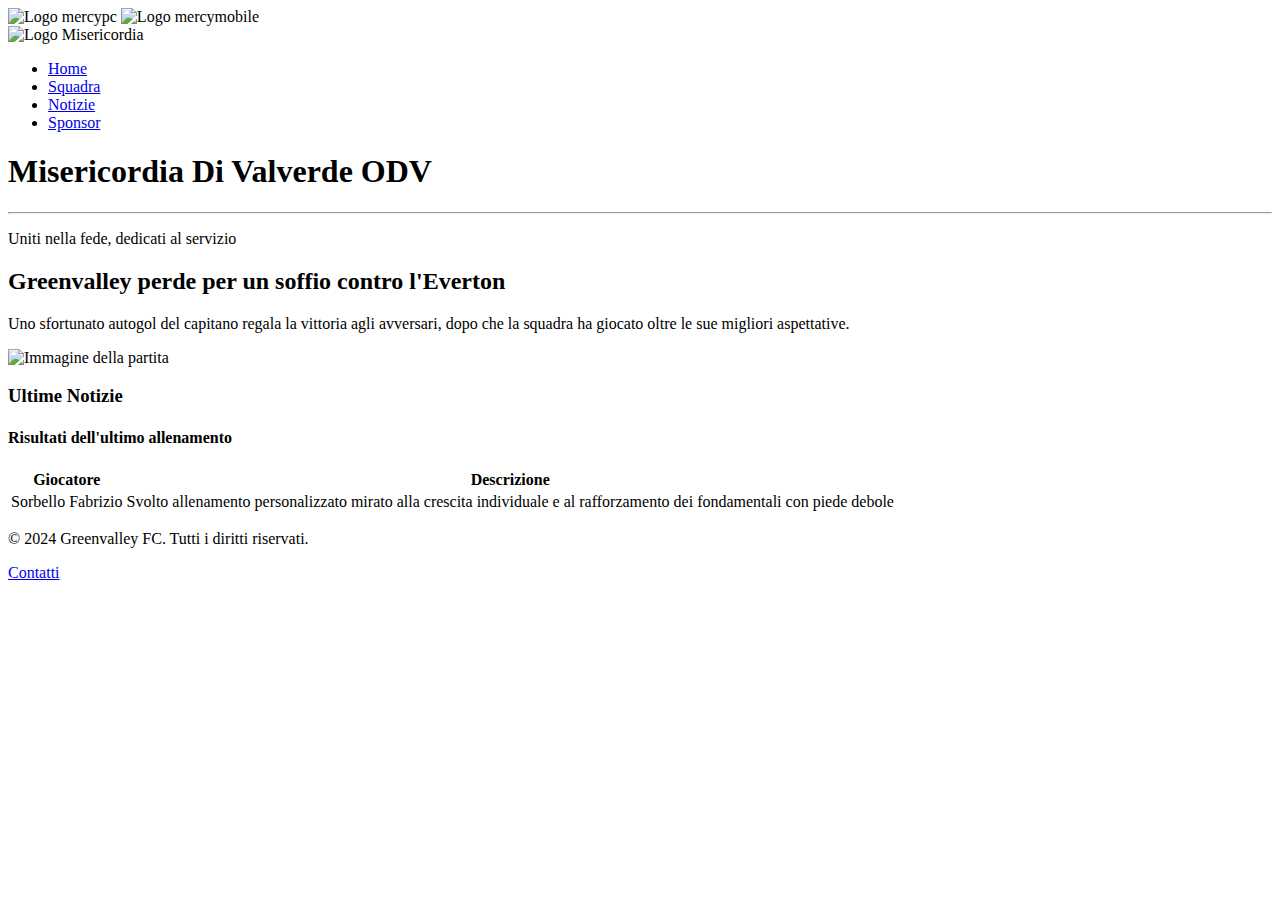
==== index.html @ 37e92989 "Add files via upload" ====
<!DOCTYPE html>
<html lang="it">
<head>
    <meta charset="UTF-8">
    <meta name="viewport" content="width=device-width, initial-scale=1.0">
    <title>Misericordia di Valverde</title>
    <link rel="stylesheet" href="css/styles.css">
    <link rel="icon" type="image/png" href="images/favicon-96x96.png" sizes="96x96" />
    <link rel="icon" type="image/svg+xml" href="images/favicon.svg" />
    <link rel="shortcut icon" href="images/favicon.ico" />
    <link rel="apple-touch-icon" sizes="180x180" href="images/apple-touch-icon.png" />
    <meta name="apple-mobile-web-app-title" content="Greenvalley FC" />
    <link rel="manifest" href="site.webmanifest" />
</head>
<body>
    <!-- Schermata di caricamento -->
    <div id="loading-screen">
        <img src="images/gifpc.gif" alt="Logo mercypc" class="loading-logo-desktoponly">
        <img src="images/gifmobile.gif" alt="Logo mercymobile" class="loading-logo-mobileonly">
    </div>

    <!-- Header -->
    <header class="navbar">
        <div class="navbar-container">
            <img src="images/favicon-96x96.png" alt="Logo Misericordia" class="navbar-logo">
            <nav class="navbar-menu">
                <ul>
                    <li><a href="index.html">Home</a></li>
                    <li><a href="squadra.html">Squadra</a></li>
                    <li><a href="#notizie">Notizie</a></li>
                    <li><a href="sponsor.html">Sponsor</a></li>

                </ul>
            </nav>
        </div>
    </header>

    <!-- Sezione Hero -->
    <section id="hero" class="fullscreen-section">
        <h1 class="hero-title">Misericordia Di Valverde ODV</h1>
        <hr class="hero-divider">
        <p class="hero-subtitle">Uniti nella fede, dedicati al servizio</p>
    </section>

    <!-- Sezione Notizia Principale -->
    <section id="notizia-principale" class="news-section">
        <div class="news-content">
            <article>
                <h2>Greenvalley perde per un soffio contro l'Everton</h2>
                <p>Uno sfortunato autogol del capitano regala la vittoria agli avversari, dopo che la squadra ha giocato oltre le sue migliori aspettative.</p>
            </article>
        </div>
        <div class="news-image">
            <img src="images/torneo1.png" alt="Immagine della partita" width="600">
        </div>
    </section>

    <!-- Sezione Ultime Notizie -->
    <section id="ultime-notizie" class="news-list">
        <h3>Ultime Notizie</h3>
        <article>
            <h4>Risultati dell'ultimo allenamento</h4>
            <table>
                <thead>
                    <tr>
                        <th>Giocatore</th>
                        <th>Descrizione</th>
                    </tr>
                </thead>
                <tbody>
                    <tr>
                        <td>Sorbello Fabrizio</td>
                        <td>Svolto allenamento personalizzato mirato alla crescita individuale e al rafforzamento dei fondamentali con piede debole</td>
                    </tr>
                </tbody>
            </table>
        </article>
    </section>

    <!-- Footer -->
    <footer id="contatti">
        <p>&copy; 2024 Greenvalley FC. Tutti i diritti riservati.</p>
        <a href="contatti.html">Contatti</a>
    </footer>

    <script src="js/script.js"></script>
</body>
</html>
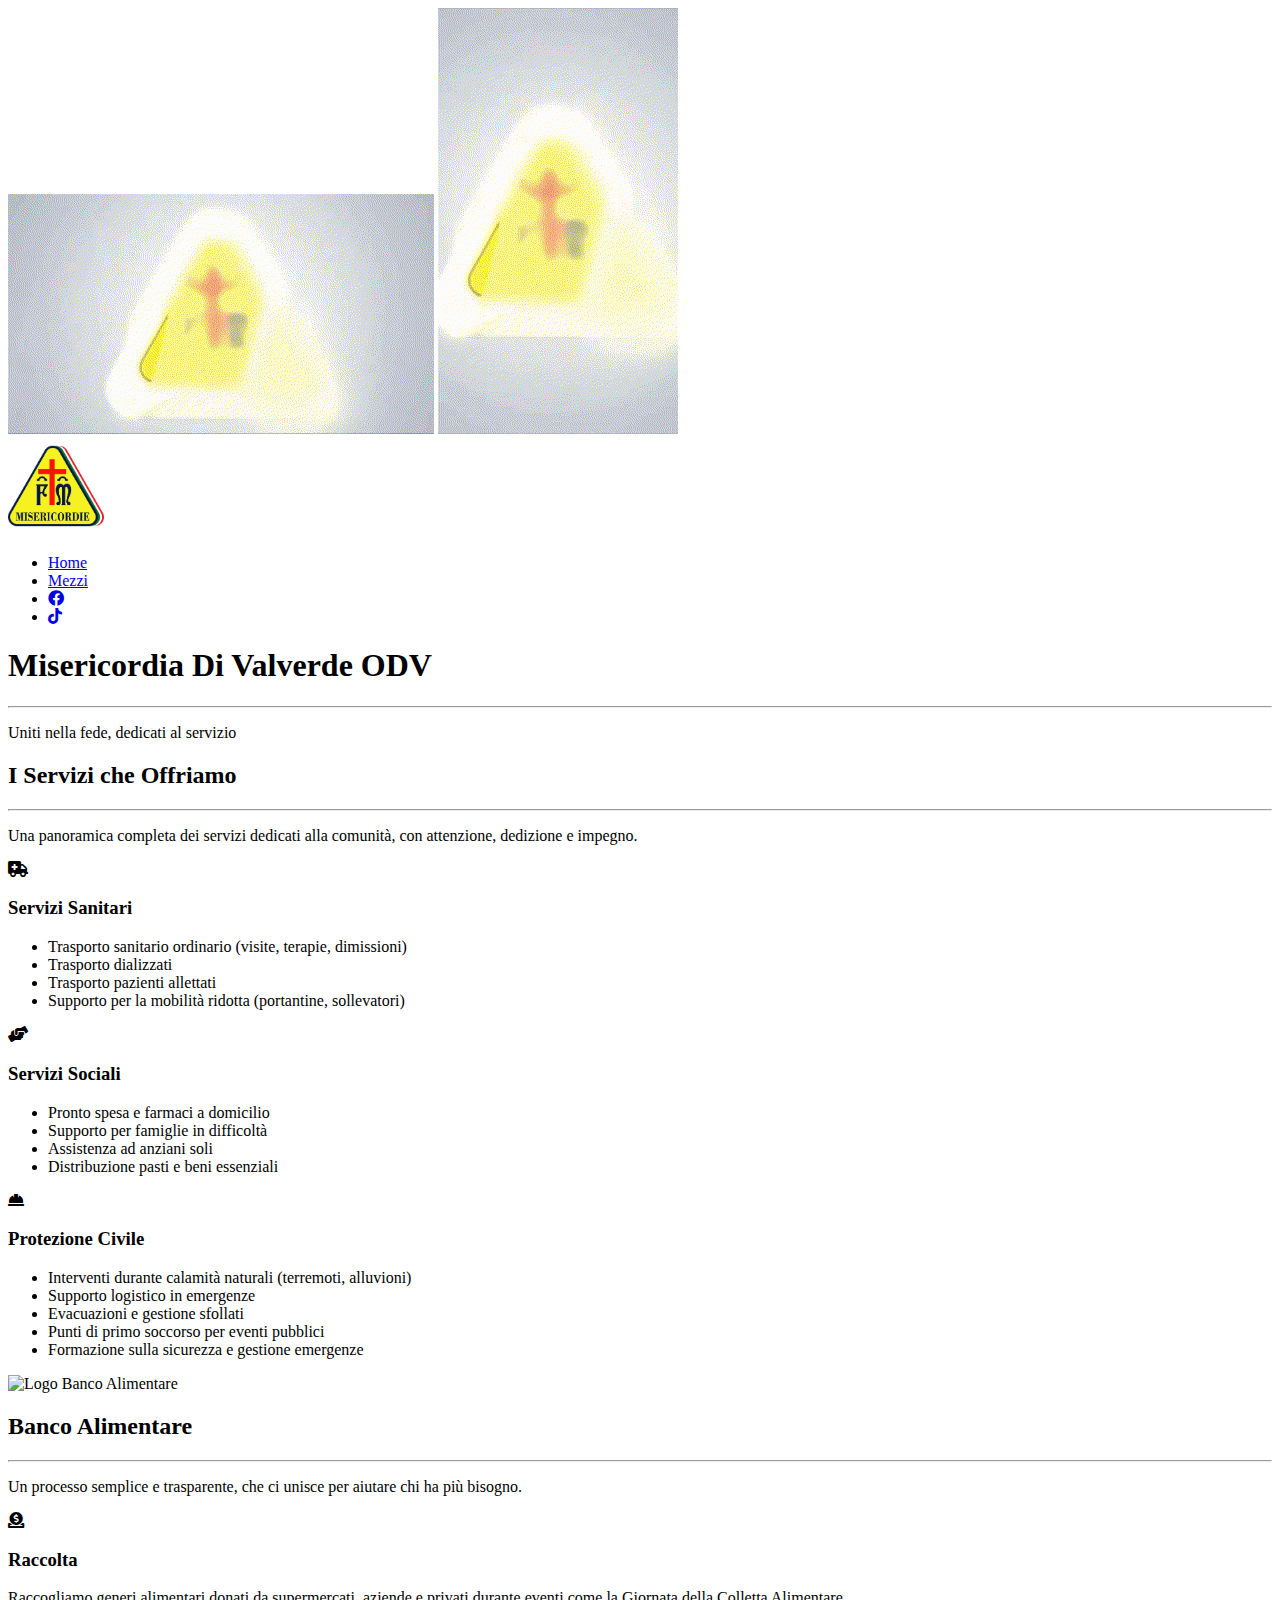
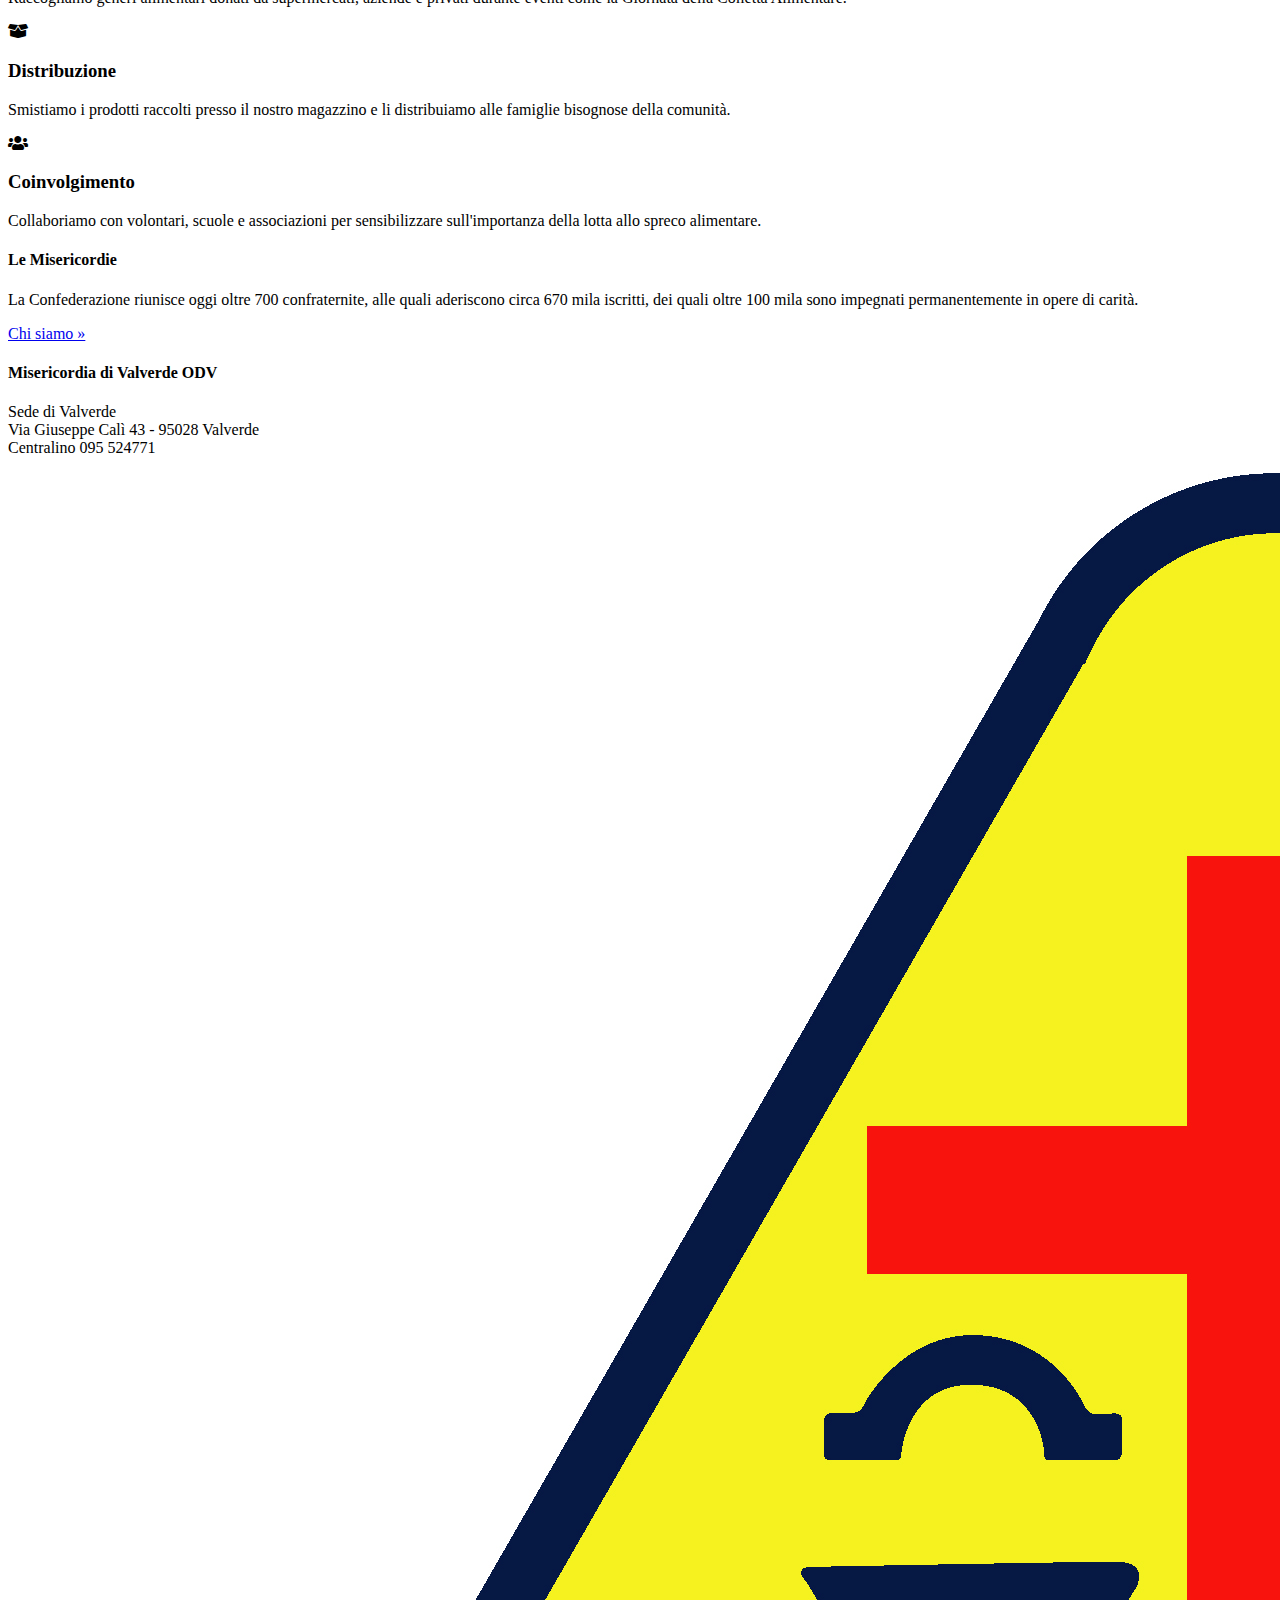
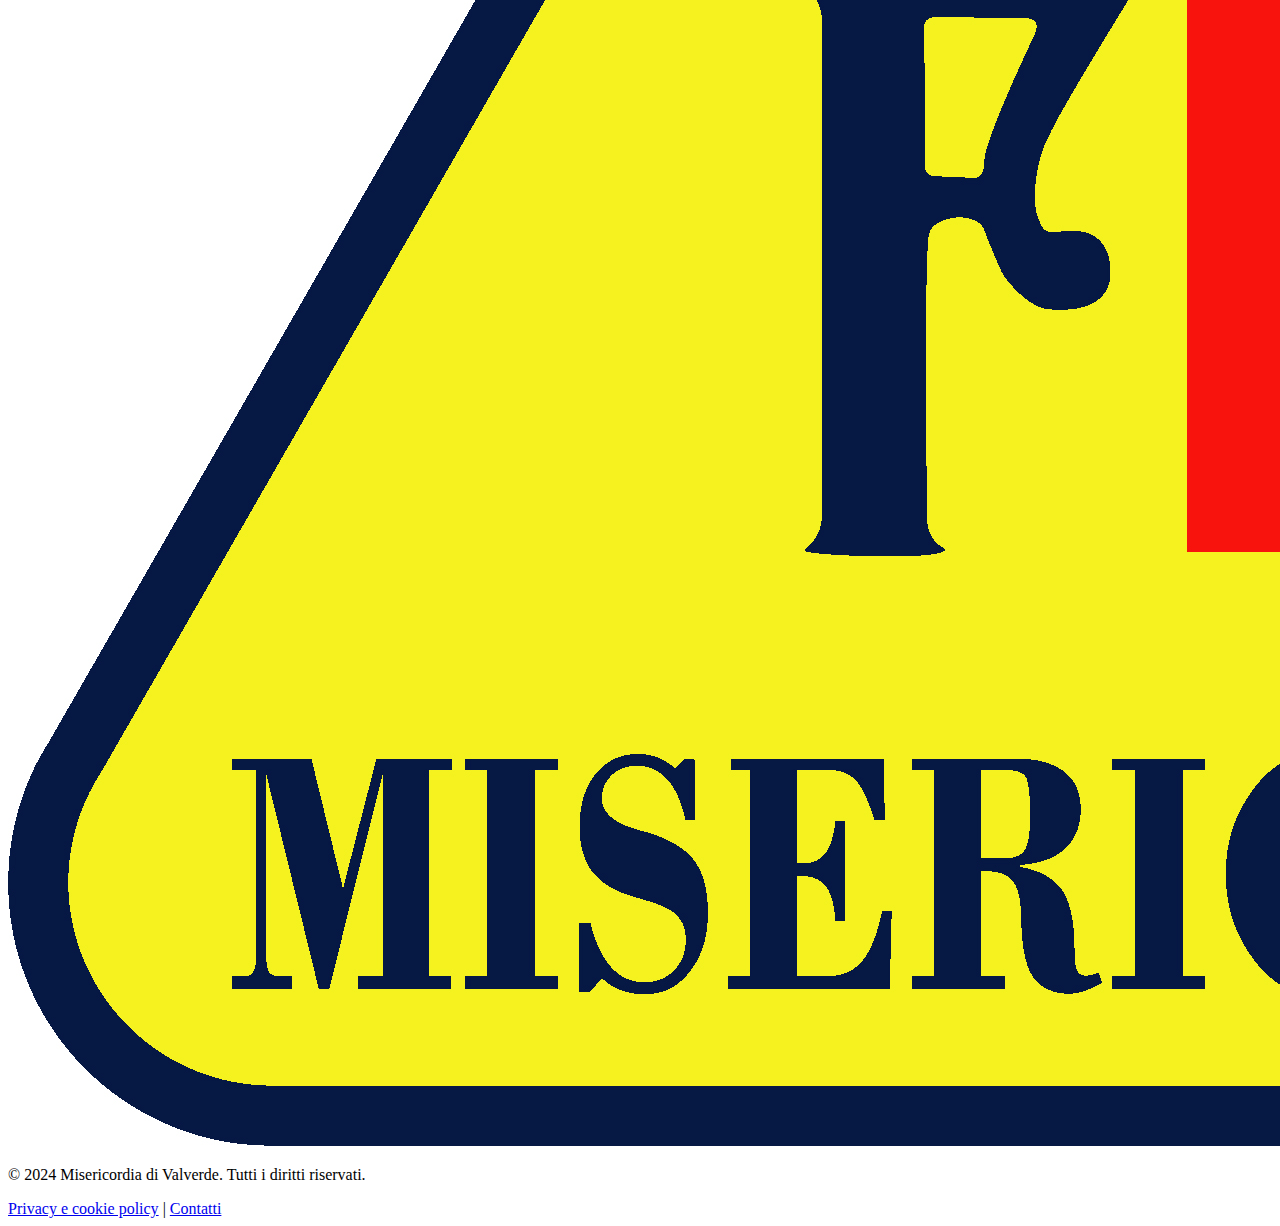
==== commit 57303804: "Update index.html" ====
--- a/index.html
+++ b/index.html
@@ -9,8 +9,8 @@
     <link rel="icon" type="image/svg+xml" href="images/favicon.svg" />
     <link rel="shortcut icon" href="images/favicon.ico" />
     <link rel="apple-touch-icon" sizes="180x180" href="images/apple-touch-icon.png" />
-    <meta name="apple-mobile-web-app-title" content="Greenvalley FC" />
     <link rel="manifest" href="site.webmanifest" />
+    <link href="https://cdnjs.cloudflare.com/ajax/libs/font-awesome/5.15.4/css/all.min.css" rel="stylesheet">
 </head>
 <body>
     <!-- Schermata di caricamento -->
@@ -22,14 +22,24 @@
     <!-- Header -->
     <header class="navbar">
         <div class="navbar-container">
+            <!-- Logo centrale -->
             <img src="images/favicon-96x96.png" alt="Logo Misericordia" class="navbar-logo">
+            
+            <!-- Menu -->
             <nav class="navbar-menu">
                 <ul>
                     <li><a href="index.html">Home</a></li>
-                    <li><a href="squadra.html">Squadra</a></li>
-                    <li><a href="#notizie">Notizie</a></li>
-                    <li><a href="sponsor.html">Sponsor</a></li>
-
+                    <li><a href="Mezzi.html">Mezzi</a></li>
+                    <li>
+                        <a href="https://www.facebook.com/misericordia.divalverde/" target="_blank" class="social-icon facebook">
+                            <i class="fab fa-facebook"></i>
+                        </a>
+                    </li>
+                    <li>
+                        <a href="https://www.tiktok.com/@mercypower12" target="_blank" class="social-icon tiktok">
+                            <i class="fab fa-tiktok"></i>
+                        </a>
+                    </li>
                 </ul>
             </nav>
         </div>
@@ -42,47 +52,126 @@
         <p class="hero-subtitle">Uniti nella fede, dedicati al servizio</p>
     </section>
 
-    <!-- Sezione Notizia Principale -->
-    <section id="notizia-principale" class="news-section">
-        <div class="news-content">
-            <article>
-                <h2>Greenvalley perde per un soffio contro l'Everton</h2>
-                <p>Uno sfortunato autogol del capitano regala la vittoria agli avversari, dopo che la squadra ha giocato oltre le sue migliori aspettative.</p>
-            </article>
-        </div>
-        <div class="news-image">
-            <img src="images/torneo1.png" alt="Immagine della partita" width="600">
+    <section id="servizi" class="fullscreen-section servizi-section">
+        <h2 class="section-title">I Servizi che Offriamo</h2>
+        <hr class="section-divider">
+        <p class="section-subtitle">Una panoramica completa dei servizi dedicati alla comunità, con attenzione, dedizione e impegno.</p>
+    
+        <div class="service-columns-container">
+            <!-- Colonna: Servizi Sanitari -->
+            <div class="service-column">
+                <div class="column-header">
+                    <i class="fas fa-ambulance"></i>
+                    <h3>Servizi Sanitari</h3>
+                </div>
+                <ul class="service-list">
+                    <li>Trasporto sanitario ordinario (visite, terapie, dimissioni)</li>
+                    <li>Trasporto dializzati</li>
+                    <li>Trasporto pazienti allettati</li>
+                    <li>Supporto per la mobilità ridotta (portantine, sollevatori)</li>
+                </ul>
+            </div>
+    
+            <!-- Colonna: Servizi Sociali -->
+            <div class="service-column">
+                <div class="column-header">
+                    <i class="fas fa-hands-helping"></i>
+                    <h3>Servizi Sociali</h3>
+                </div>
+                <ul class="service-list">
+                    <li>Pronto spesa e farmaci a domicilio</li>
+                    <li>Supporto per famiglie in difficoltà</li>
+                    <li>Assistenza ad anziani soli</li>
+                    <li>Distribuzione pasti e beni essenziali</li>
+                </ul>
+            </div>
+    
+            <!-- Colonna: Protezione Civile -->
+            <div class="service-column">
+                <div class="column-header">
+                    <i class="fas fa-hard-hat"></i>
+                    <h3>Protezione Civile</h3>
+                </div>
+                <ul class="service-list">
+                    <li>Interventi durante calamità naturali (terremoti, alluvioni)</li>
+                    <li>Supporto logistico in emergenze</li>
+                    <li>Evacuazioni e gestione sfollati</li>
+                    <li>Punti di primo soccorso per eventi pubblici</li>
+                    <li>Formazione sulla sicurezza e gestione emergenze</li>
+                </ul>
+            </div>
         </div>
     </section>
+    <section id="banco-alimentare" class="fullscreen-section banco-section">
+        <!-- Logo del Banco Alimentare -->
+        <div class="banco-logo-container">
+            <img src="images/logo.png" alt="Logo Banco Alimentare" class="banco-logo">
+        </div>
+    
+        <h2 class="section-title">Banco Alimentare</h2>
+        <hr class="section-divider">
+        <p class="section-subtitle">Un processo semplice e trasparente, che ci unisce per aiutare chi ha più bisogno.</p>
+    
+        <div class="service-columns-container">
+            <!-- Colonna: Raccolta -->
+            <div class="service-column">
+                <div class="column-header">
+                    <i class="fas fa-donate"></i>
+                    <h3>Raccolta</h3>
+                </div>
+                <p>Raccogliamo generi alimentari donati da supermercati, aziende e privati durante eventi come la Giornata della Colletta Alimentare.</p>
+            </div>
+    
+            <!-- Colonna: Distribuzione -->
+            <div class="service-column">
+                <div class="column-header">
+                    <i class="fas fa-box-open"></i>
+                    <h3>Distribuzione</h3>
+                </div>
+                <p>Smistiamo i prodotti raccolti presso il nostro magazzino e li distribuiamo alle famiglie bisognose della comunità.</p>
+            </div>
+    
+            <!-- Colonna: Coinvolgimento -->
+            <div class="service-column">
+                <div class="column-header">
+                    <i class="fas fa-users"></i>
+                    <h3>Coinvolgimento</h3>
+                </div>
+                <p>Collaboriamo con volontari, scuole e associazioni per sensibilizzare sull'importanza della lotta allo spreco alimentare.</p>
+            </div>
+        </div>
+    </section>
+    
+    <!-- Footer -->
+    <footer class="footer">
+        <div class="footer-container">
+            <div class="footer-section">
+                <h4>Le Misericordie</h4>
+                <p>
+                    La Confederazione riunisce oggi oltre 700 confraternite, alle quali aderiscono circa 670 mila iscritti,
+                    dei quali oltre 100 mila sono impegnati permanentemente in opere di carità.
+                </p>
+                <a href="#">Chi siamo »</a>
+            </div>
+            <div class="footer-section">
+                <h4>Misericordia di Valverde ODV</h4>
+                <p>
+                    Sede di Valverde<br>
+                    Via Giuseppe Calì 43 - 95028 Valverde<br>
+                    Centralino 095 524771<br>
+                </p>
+            </div>
+            <img src="images/Logo_Misericordie.jpg" alt="Logo Misericordie" class="footer-logo">
 
-    <!-- Sezione Ultime Notizie -->
-    <section id="ultime-notizie" class="news-list">
-        <h3>Ultime Notizie</h3>
-        <article>
-            <h4>Risultati dell'ultimo allenamento</h4>
-            <table>
-                <thead>
-                    <tr>
-                        <th>Giocatore</th>
-                        <th>Descrizione</th>
-                    </tr>
-                </thead>
-                <tbody>
-                    <tr>
-                        <td>Sorbello Fabrizio</td>
-                        <td>Svolto allenamento personalizzato mirato alla crescita individuale e al rafforzamento dei fondamentali con piede debole</td>
-                    </tr>
-                </tbody>
-            </table>
-        </article>
-    </section>
-
-    <!-- Footer -->
-    <footer id="contatti">
-        <p>&copy; 2024 Greenvalley FC. Tutti i diritti riservati.</p>
-        <a href="contatti.html">Contatti</a>
+        </div>
+        <div class="footer-bottom">
+            <p>&copy; 2024 Misericordia di Valverde. Tutti i diritti riservati.</p>
+            <a href="#">Privacy e cookie policy</a> |
+            <a href="#">Contatti</a>
+        </div>
     </footer>
 
     <script src="js/script.js"></script>
 </body>
 </html>
+<!--A site made by Alongio-->
